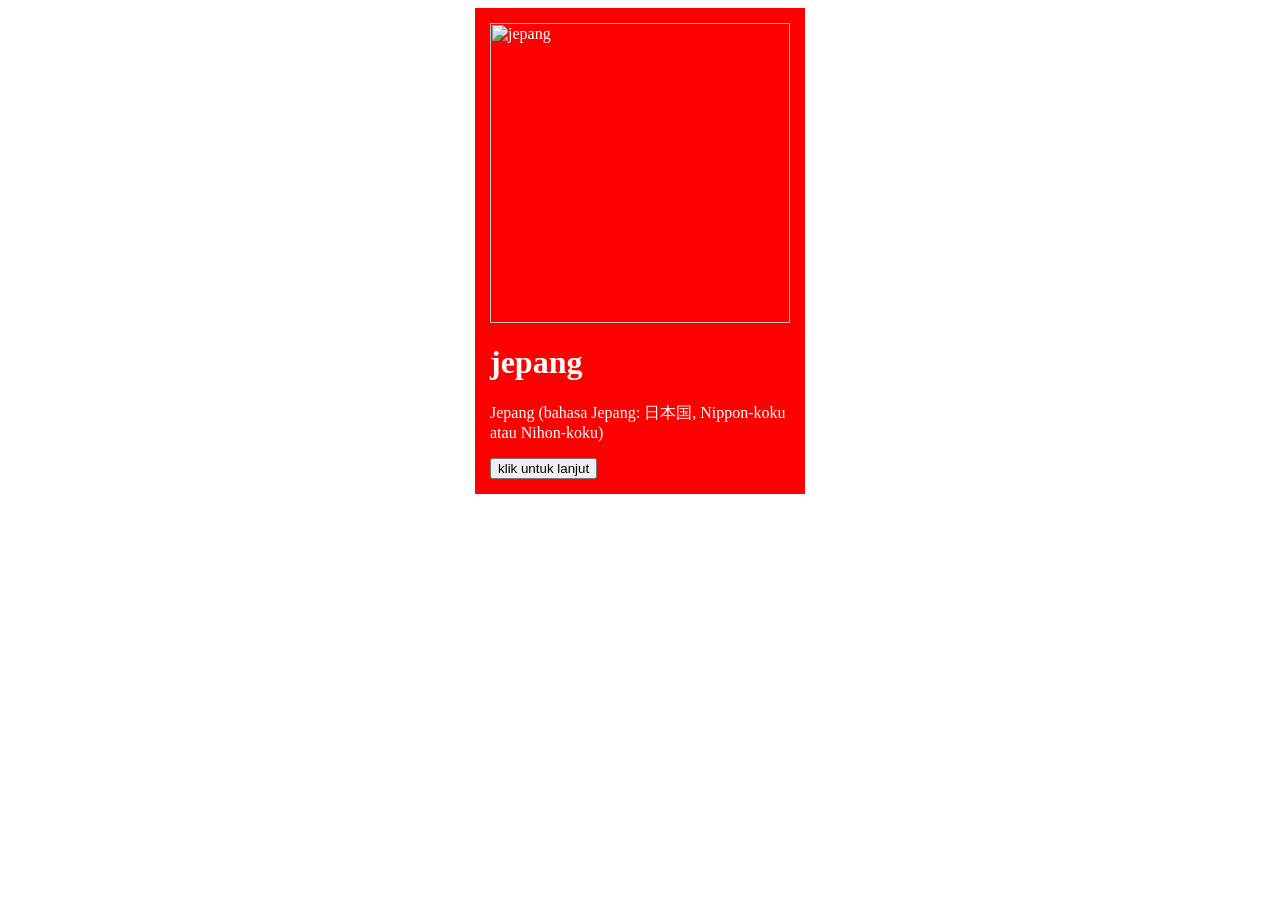
==== index.html @ 93f84c91 "Update and rename tugasbaru.html to index.html" ====
<html>
    <head>
        <title>
            tugas #5
        </title>
        <link rel="stylesheet" href="tugasbaru.css">
    </head>
    <body>
        <div class="kelas">
            <img src="../Edit Gambar/jj.jpg" width="300px" title="jepang">
            <h1>jepang</h1>
            <p>Jepang (bahasa Jepang: 日本国, Nippon-koku atau Nihon-koku)</p>
            <button href="https://id.wikipedia.org/wiki/Jepang">klik untuk lanjut</button>
        </div>
    </body>
</html>
---- tugasbaru.css ----
.kelas {
  width: 300px;
  background-color: red;
  color: white;
  padding: 15px;
  margin: 0 auto;
}
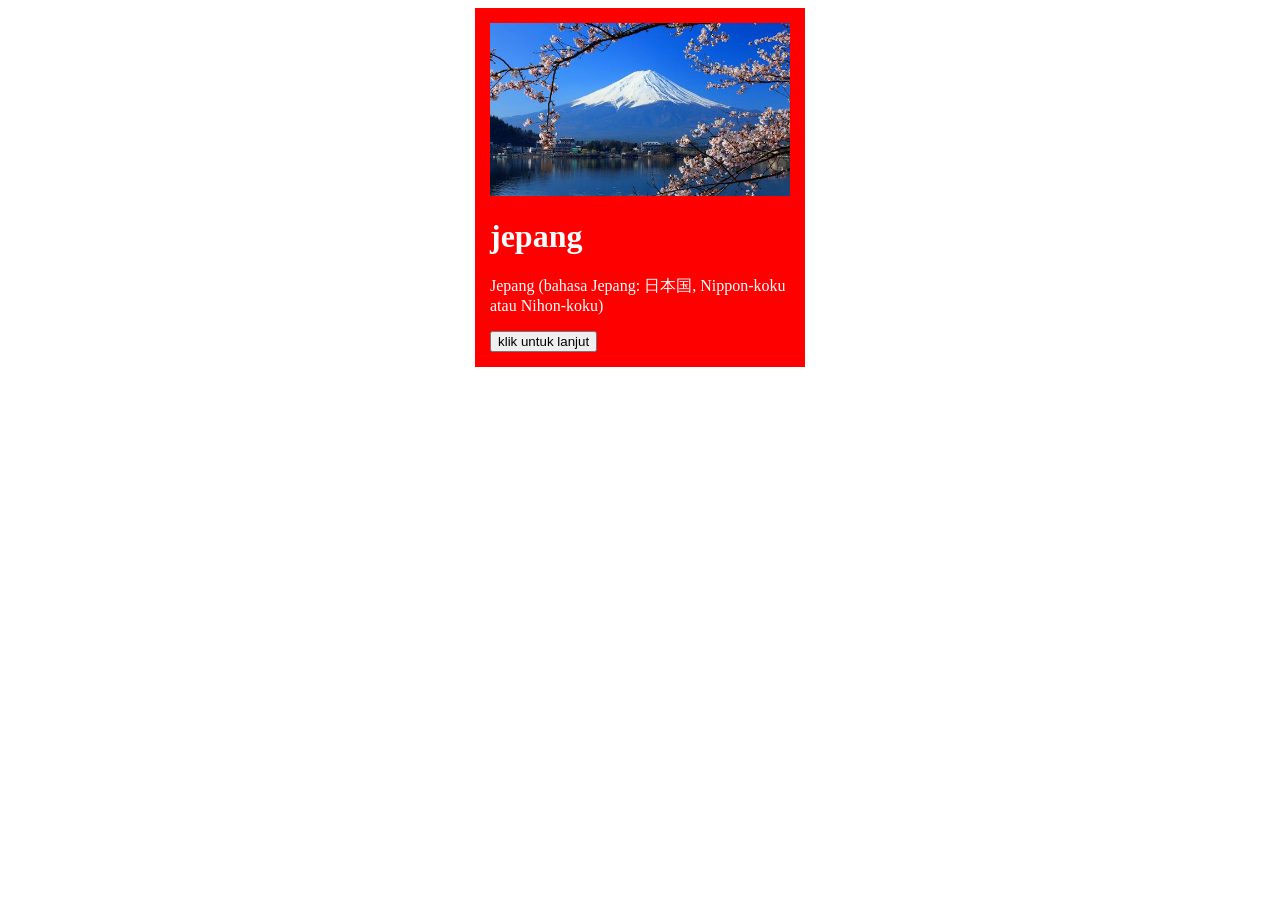
==== commit 073a8112: "Update index.html" ====
--- a/index.html
+++ b/index.html
@@ -7,10 +7,11 @@
     </head>
     <body>
         <div class="kelas">
-            <img src="../Edit Gambar/jj.jpg" width="300px" title="jepang">
+            <img src="jj.jpg" width="300px" title="jepang">
             <h1>jepang</h1>
             <p>Jepang (bahasa Jepang: 日本国, Nippon-koku atau Nihon-koku)</p>
             <button href="https://id.wikipedia.org/wiki/Jepang">klik untuk lanjut</button>
         </div>
     </body>
 </html>
+
